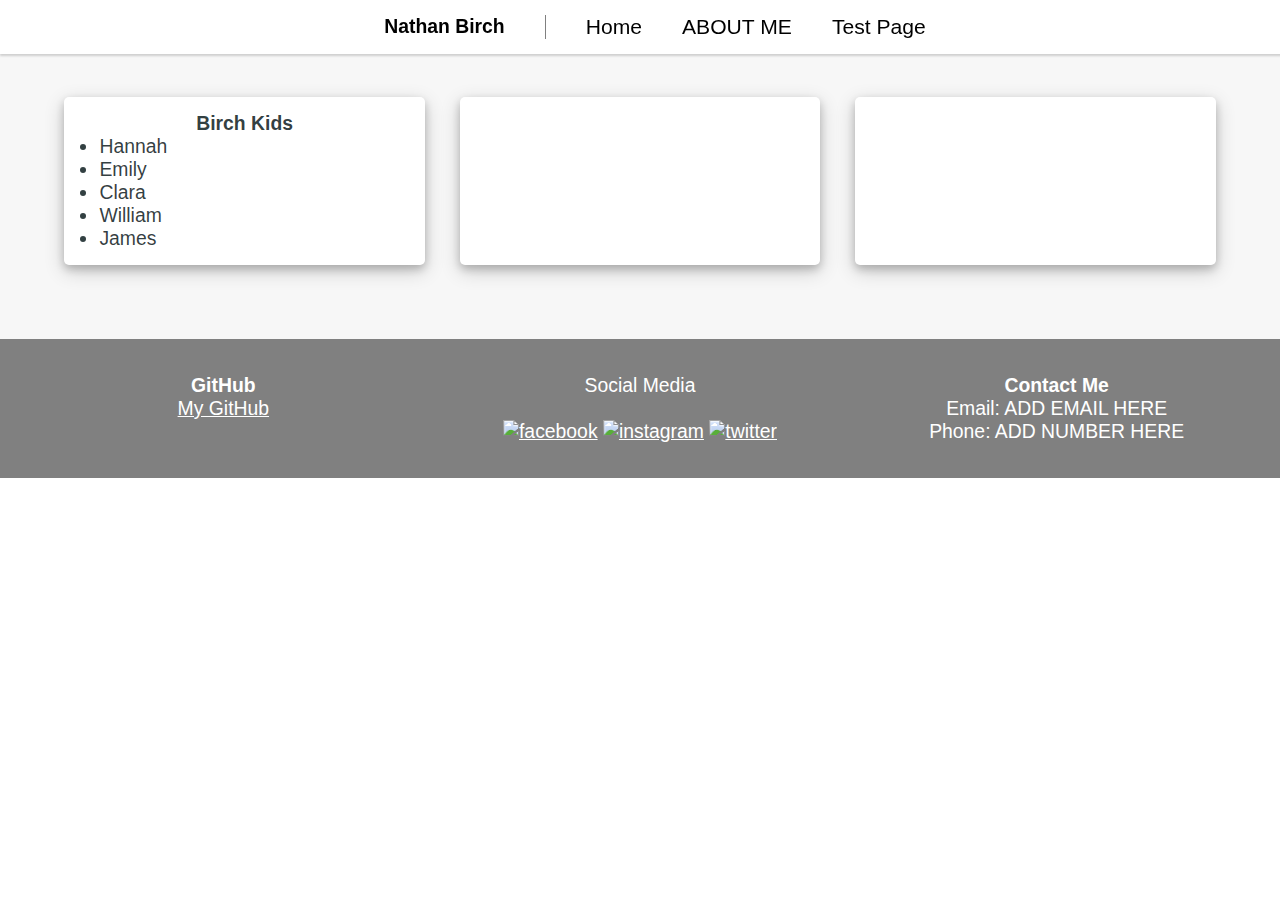
==== index.html @ daea6234 "Monday and Tuesday classes, added test files" ====
<!DOCTYPE html>
<html lang="en">

<head>
  <meta charset="UTF-8">
  <meta http-equiv="X-UA-Compatible" content="IE=edge">
  <meta name="viewport" content="width=device-width, initial-scale=1.0">
  <meta name="description" content="Landing page for Ryker Swensen Fun Site">
  <title>Summer Bootcamp Template</title>
  <link rel="stylesheet" href="https://cdnjs.cloudflare.com/ajax/libs/normalize/8.0.1/normalize.min.css">
  <link rel="stylesheet" href="./styles/style.css">
  <link href="https://fonts.googleapis.com/css2?family=Roboto:wght@100;300;400;500;700&display=swap" rel="stylesheet">
</head>

<body>
  <header>
    <h1>Nathan Birch</h1>
    <ul>
      <li>
        <a href="./index.html">
          Home
        </a>
      </li>
      <li>
        <a href="./pages/about.html">
          ABOUT ME
        </a>
      </li>
      <li>
        <a href="./pages/test.html">
          Test Page
        </a>
      </li>
    </ul>
  </header>

  <main>

    <!--Add a picture to your website here.-->
    <img src="./images/me.jpg" alt="homepagesmoothie" id="me">

    <div class="content">
      <!--This is content card 1-->
      <div class="card">
        <h3>Birch Kids</h3>
        <ul class="kidList">
          <li>Hannah</li>
          <li>Emily</li>
          <li>Clara</li>
          <li>William</li>
          <li>James</li>
        </ul>
      </div>
      <!--This is content card 2-->
      <div class="card">
      </div>
      <!--This is content card 3-->
      <div class="card">
      </div>
    </div>
  </main>

  <footer>
    <!--Add a link to your GitHub here-->
    <div class="gitHub">
      <b>GitHub</b>
      <p>
        <a href="">My GitHub</a>
      </p>
    </div>
    <div class="my_information">
      <p>Social Media</p>
      <br>
      <a href="https://www.facebook.com/" target="_blank"><img src="./images/icons8-facebook-48.png" alt="facebook"></a>
      <a href="https://www.instagram.com/" target="_blank"><img src="./images/icons8-instagram-48.png"
          alt="instagram"></a>
      <a href="https://twitter.com/" target="_blank"><img src="./images/icons8-twitter-48.png" alt="twitter"></a>
    </div>
    <div class="contact">
      <b>Contact Me</b>
      <p>Email: ADD EMAIL HERE</p>
      <p>Phone: ADD NUMBER HERE</p>
    </div>
  </footer>
</body>

</html>
---- styles/style.css ----
* {
  font-family: sans-serif;
  margin: 0;
  padding: 0;
  font-size: 1.1rem;
}

h1 {
  margin: 0;
}

p {
  font-weight: 300;
}

header {
  position: fixed;
  box-shadow: 0 2px 2px 0 rgba(0, 0, 0, 0.16);
  width: 100%;
  display: flex;
  flex-direction: row;
  background-color: white;
  font-weight: 300;
  padding: 15px;
  justify-content: center;
}

header h1 {
  padding-right: 40px;
  border-right: 1px solid gray;
}

header ul {
  display: flex;
  gap: 40px;
  list-style-type: none;
  margin-left: 40px;
}

header li a {
  text-decoration: none;
  color: black;
  font-size: 1.2rem;
}

header li {
  align-self: center;
  text-decoration: none;
}

header li :hover {
  text-decoration: underline;
  color: #64829b;
}

.content {
  padding: 74px 50px;
  background-color: #f7f7f7;
  display: flex;
  gap: 35px;
  flex-wrap: wrap;
  justify-content: center;
}

.card {
  width: 28%;
  background-color: white;
  color: #1e2d2fe8;
  border-radius: 5px;
  box-shadow: 0 4px 8px 0 rgba(0, 0, 0, 0.2), 0 6px 20px 0 rgba(0, 0, 0, 0.19);
  text-align: center;
  padding: 15px;
  min-width: 280px;
}

.card h2 {
  font-size: 1.5em;
}

button {
  width: 50%;
  background-color: gray;
  color: white;
  padding: 12px 0;
  border: none;
  border-radius: 4px;
  cursor: pointer;
}

footer {
  background-color: gray;
  color: white;

  display: grid;
  grid-template-columns: 1fr 1fr 1fr;
  text-align: center;
  padding: 15px;
}

footer a {
  color: white;
}

footer div {
  margin: 20px;
}

.kidList {
  margin-left: 20px;
  text-align: left;
}

@media screen and (max-width: 800px) {
  footer {
    grid-template-columns: 1fr;
  }
}

@media screen and (max-width: 750px) {
  footer {
    grid-template-columns: 1fr;
  }

  header {
    flex-direction: column;
  }

  header * {
    margin: 0 auto;
    text-align: center;
    padding: 0;
  }

  header h1 {
    border: none;
    padding: 0;
  }

  header ul {
    margin: 0 auto;
  }

  .content {
    flex-direction: column;
    margin: 0 auto;
    padding: 20px 0;
  }

  .card {
    margin: 0 auto;
  }

  #homepage_fruit {
    margin-top: 100px;
  }

  .info {
    margin-top: 100px;
  }

  .business_information {
    grid-row: 3;
  }
}
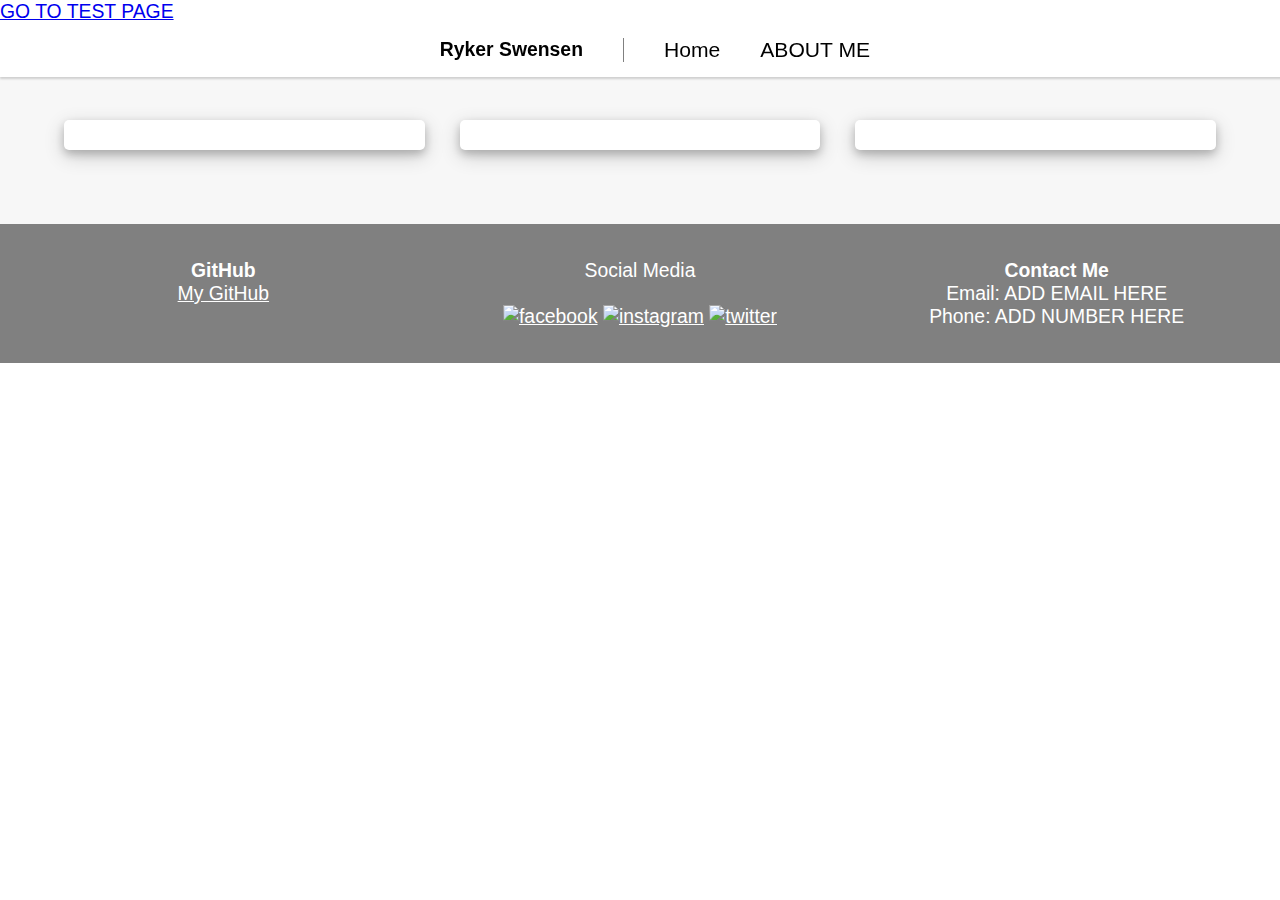
==== commit 0ff6324c: "Monday's Code" ====
--- a/index.html
+++ b/index.html
@@ -13,8 +13,9 @@
 </head>
 
 <body>
+  <a href="./pages/test.html">GO TO TEST PAGE</a>
   <header>
-    <h1>Nathan Birch</h1>
+    <h1>Ryker Swensen</h1>
     <ul>
       <li>
         <a href="./index.html">
@@ -24,11 +25,6 @@
       <li>
         <a href="./pages/about.html">
           ABOUT ME
-        </a>
-      </li>
-      <li>
-        <a href="./pages/test.html">
-          Test Page
         </a>
       </li>
     </ul>
@@ -42,14 +38,6 @@
     <div class="content">
       <!--This is content card 1-->
       <div class="card">
-        <h3>Birch Kids</h3>
-        <ul class="kidList">
-          <li>Hannah</li>
-          <li>Emily</li>
-          <li>Clara</li>
-          <li>William</li>
-          <li>James</li>
-        </ul>
       </div>
       <!--This is content card 2-->
       <div class="card">
--- a/styles/style.css
+++ b/styles/style.css
@@ -105,11 +105,6 @@
   margin: 20px;
 }
 
-.kidList {
-  margin-left: 20px;
-  text-align: left;
-}
-
 @media screen and (max-width: 800px) {
   footer {
     grid-template-columns: 1fr;
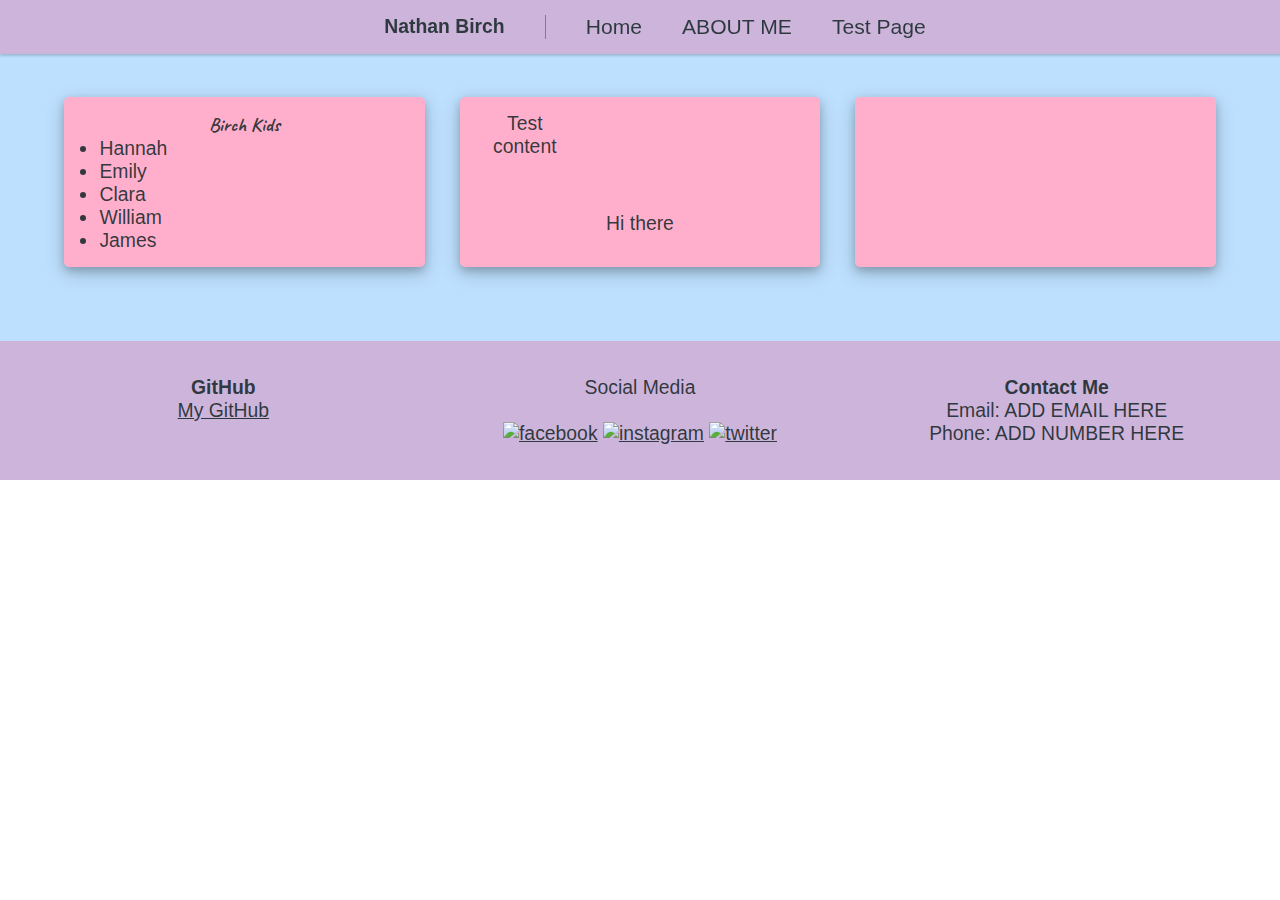
==== commit 667b5a75: "Wednesday code - added color palette" ====
--- a/index.html
+++ b/index.html
@@ -13,9 +13,8 @@
 </head>
 
 <body>
-  <a href="./pages/test.html">GO TO TEST PAGE</a>
   <header>
-    <h1>Ryker Swensen</h1>
+    <h1>Nathan Birch</h1>
     <ul>
       <li>
         <a href="./index.html">
@@ -25,6 +24,11 @@
       <li>
         <a href="./pages/about.html">
           ABOUT ME
+        </a>
+      </li>
+      <li>
+        <a href="./pages/test.html">
+          Test Page
         </a>
       </li>
     </ul>
@@ -38,9 +42,21 @@
     <div class="content">
       <!--This is content card 1-->
       <div class="card">
+        <h3 class="caveatFont">Birch Kids</h3>
+        <ul class="kidList">
+          <li>Hannah</li>
+          <li>Emily</li>
+          <li class="fancyColor">Clara</li>
+          <li>William</li>
+          <li>James</li>
+        </ul>
       </div>
       <!--This is content card 2-->
       <div class="card">
+        <div class="testDiv">
+          Test content
+        </div>
+        Hi there
       </div>
       <!--This is content card 3-->
       <div class="card">
--- a/styles/style.css
+++ b/styles/style.css
@@ -1,3 +1,14 @@
+@import url('https://fonts.googleapis.com/css2?family=Caveat&display=swap');
+
+:root {
+  --background1: #cdb4dbff;
+  --background2: #ffc8ddff;
+  --background3: #ffafccff;
+  --secondary1: #bde0feff;
+  --secondary2: #a2d2ffff;
+  --contrast1: #1e2d2fe8;
+}
+
 * {
   font-family: sans-serif;
   margin: 0;
@@ -5,8 +16,24 @@
   font-size: 1.1rem;
 }
 
+html,
+body {
+  color: var(--contrast1);
+}
+
 h1 {
   margin: 0;
+}
+
+.caveatFont {
+  font-family: Caveat;
+}
+
+.fancyColor {}
+
+.testDiv {
+  width: 100px;
+  height: 100px;
 }
 
 p {
@@ -19,7 +46,7 @@
   width: 100%;
   display: flex;
   flex-direction: row;
-  background-color: white;
+  background-color: var(--background1);
   font-weight: 300;
   padding: 15px;
   justify-content: center;
@@ -39,7 +66,7 @@
 
 header li a {
   text-decoration: none;
-  color: black;
+  color: var(--contrast1);
   font-size: 1.2rem;
 }
 
@@ -55,17 +82,19 @@
 
 .content {
   padding: 74px 50px;
-  background-color: #f7f7f7;
+  background-color: var(--secondary1);
   display: flex;
   gap: 35px;
   flex-wrap: wrap;
   justify-content: center;
 }
 
+
+
 .card {
   width: 28%;
-  background-color: white;
-  color: #1e2d2fe8;
+  background-color: var(--background3);
+  color: var(--contrast1);
   border-radius: 5px;
   box-shadow: 0 4px 8px 0 rgba(0, 0, 0, 0.2), 0 6px 20px 0 rgba(0, 0, 0, 0.19);
   text-align: center;
@@ -75,6 +104,12 @@
 
 .card h2 {
   font-size: 1.5em;
+}
+
+.kidList {
+  /* list-style-position: inside; */
+  margin-left: 20px;
+  text-align: left;
 }
 
 button {
@@ -88,8 +123,8 @@
 }
 
 footer {
-  background-color: gray;
-  color: white;
+  background-color: var(--background1);
+  color: var(--contrast1);
 
   display: grid;
   grid-template-columns: 1fr 1fr 1fr;
@@ -98,7 +133,7 @@
 }
 
 footer a {
-  color: white;
+  color: var(--contrast1);
 }
 
 footer div {
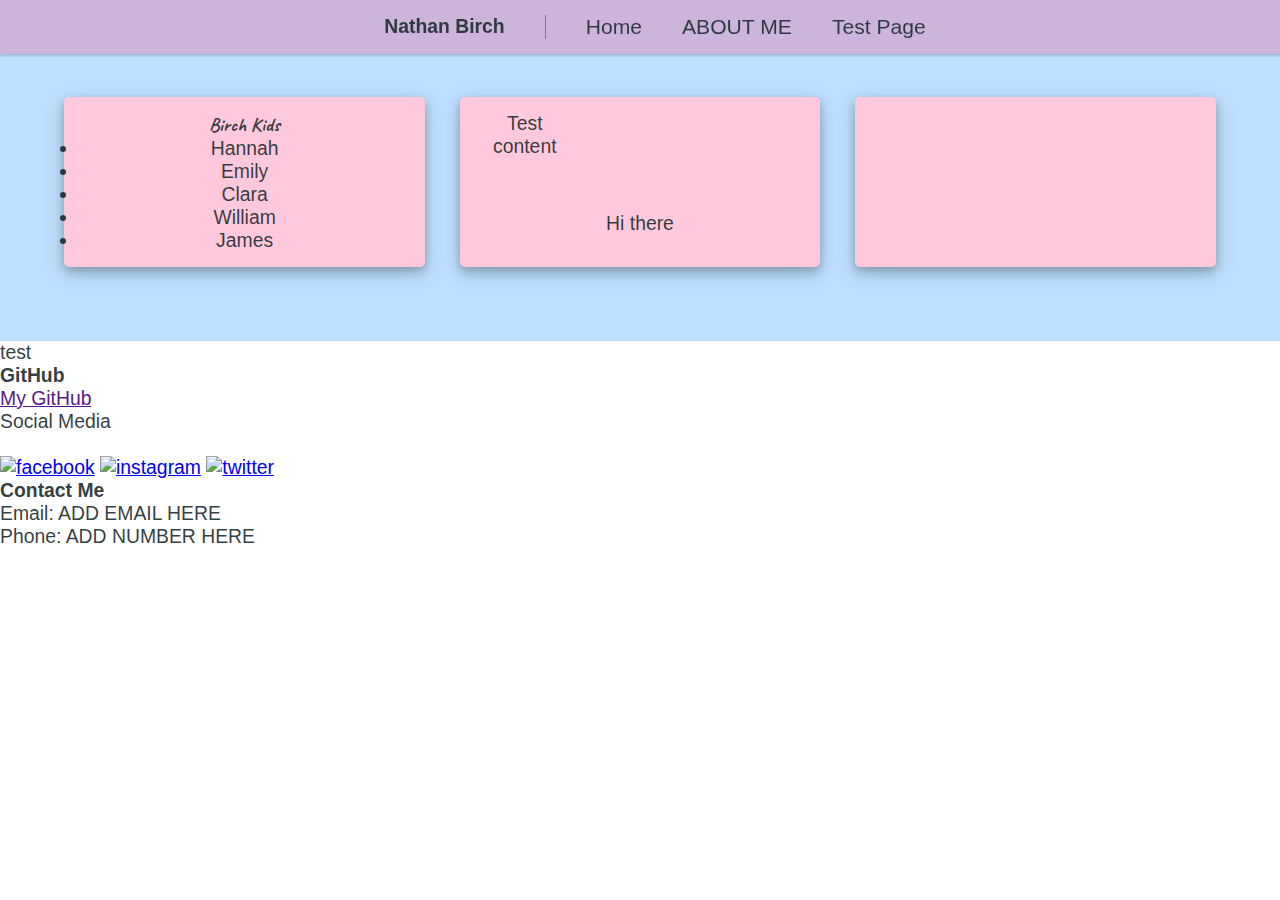
==== commit ef5c7d97: "wednesday class changes - added palette" ====
--- a/index.html
+++ b/index.html
@@ -62,6 +62,7 @@
       <div class="card">
       </div>
     </div>
+    test
   </main>
 
   <footer>
--- a/styles/style.css
+++ b/styles/style.css
@@ -92,8 +92,8 @@
 
 
 .card {
+  background-color: var(--background2);
   width: 28%;
-  background-color: var(--background3);
   color: var(--contrast1);
   border-radius: 5px;
   box-shadow: 0 4px 8px 0 rgba(0, 0, 0, 0.2), 0 6px 20px 0 rgba(0, 0, 0, 0.19);
@@ -103,8 +103,7 @@
 }
 
 .card h2 {
-  font-size: 1.5em;
-}
+  font-size: 1.5em
 
 .kidList {
   /* list-style-position: inside; */
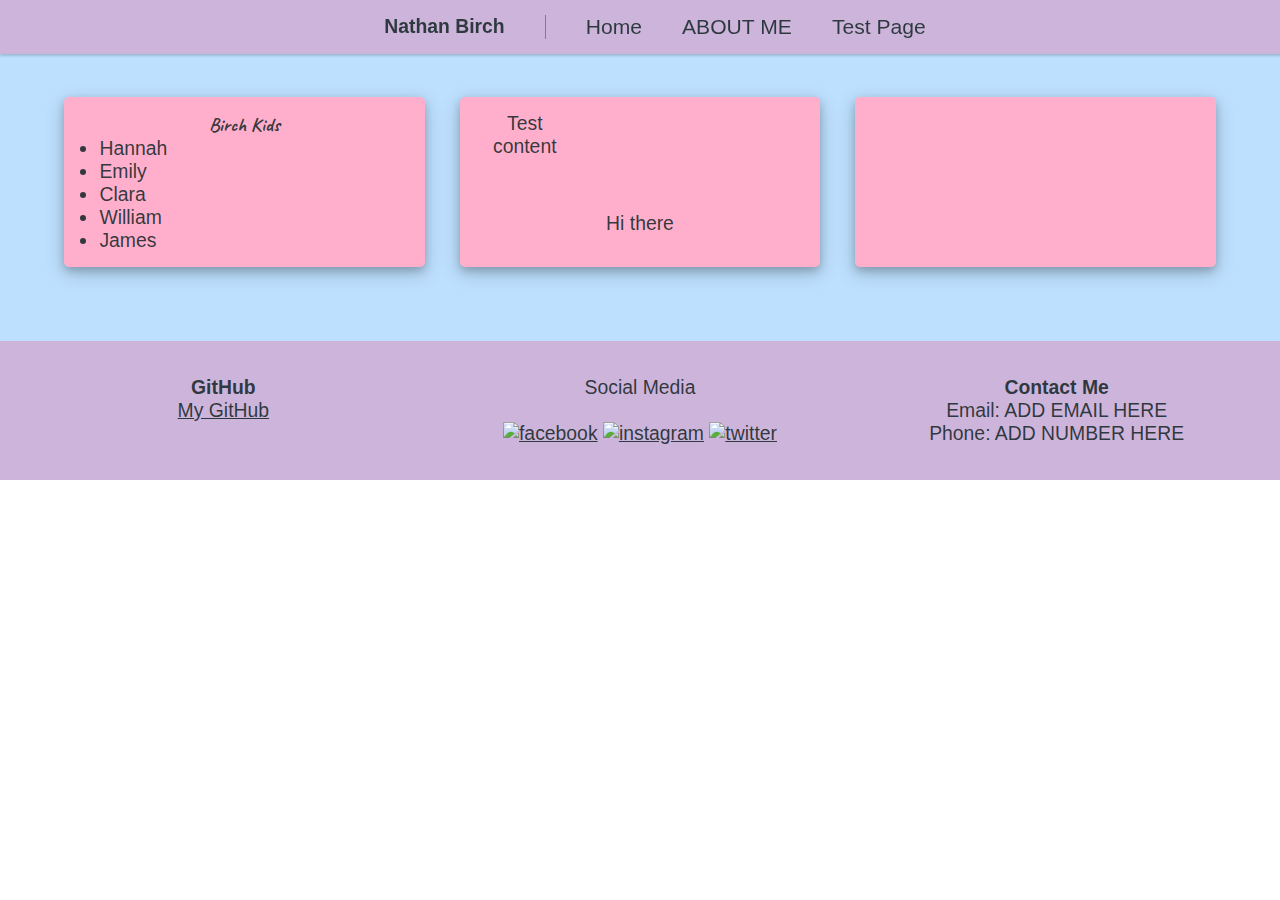
==== commit a0ab17b4: "fixing footer issue" ====
--- a/index.html
+++ b/index.html
@@ -62,7 +62,6 @@
       <div class="card">
       </div>
     </div>
-    test
   </main>
 
   <footer>
--- a/styles/style.css
+++ b/styles/style.css
@@ -92,8 +92,8 @@
 
 
 .card {
-  background-color: var(--background2);
   width: 28%;
+  background-color: var(--background3);
   color: var(--contrast1);
   border-radius: 5px;
   box-shadow: 0 4px 8px 0 rgba(0, 0, 0, 0.2), 0 6px 20px 0 rgba(0, 0, 0, 0.19);
@@ -103,7 +103,8 @@
 }
 
 .card h2 {
-  font-size: 1.5em
+  font-size: 1.5em;
+}
 
 .kidList {
   /* list-style-position: inside; */
